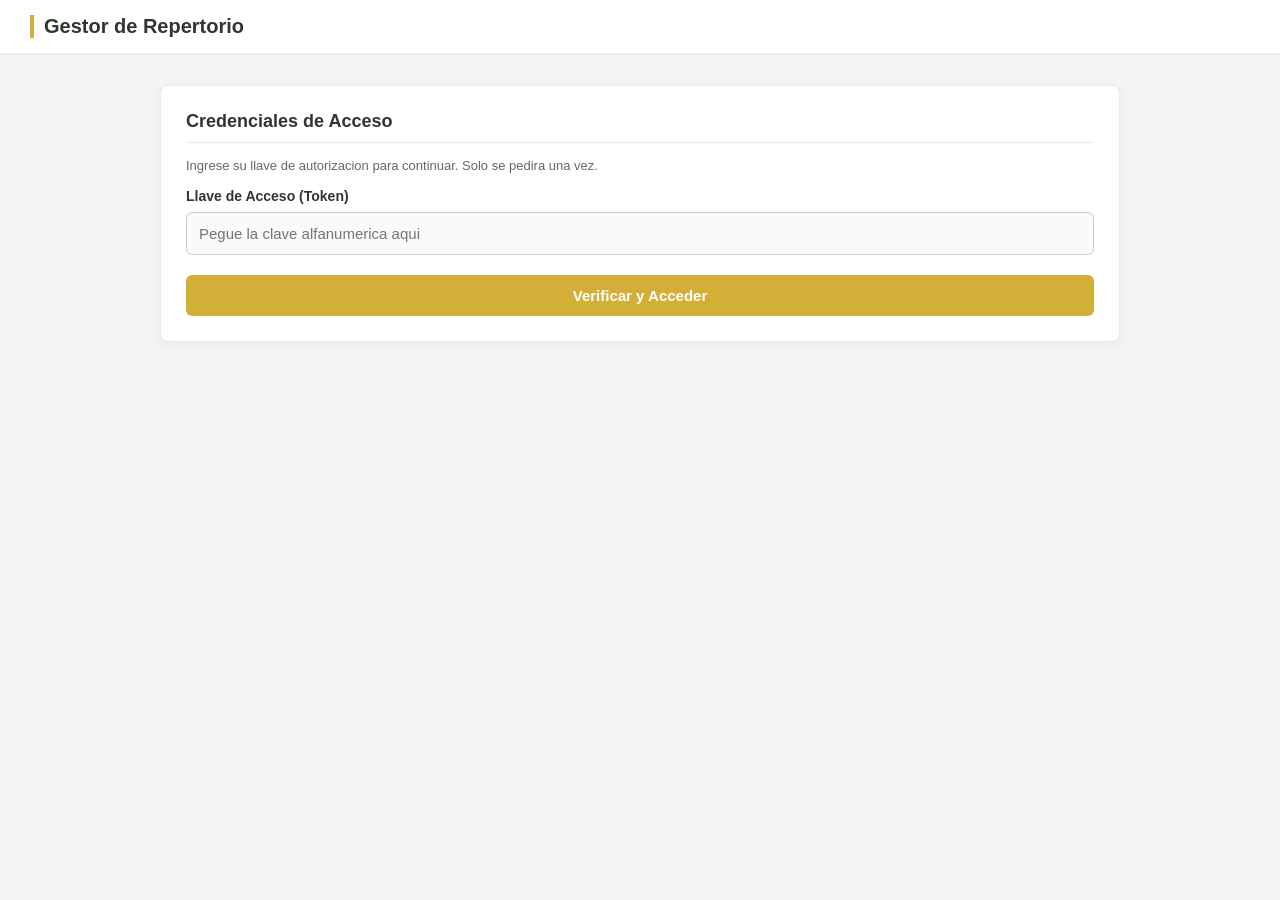
==== gestor.html @ 5d5778f3 "v13 gestor incluido" ====
<!DOCTYPE html>
<html lang="es">
<head>
    <meta charset="UTF-8">
    <meta name="viewport" content="width=device-width, initial-scale=1.0">
    <title>Administracion del Repertorio</title>
    <link rel="stylesheet" href="css/gestor.css">
</head>
<body>

    <header class="cabecera-gestor">
        <div class="logo-gestor">
            <h2>Gestor de Repertorio</h2>
        </div>
        <button id="btn-cerrar-sesion" class="btn-secundario oculto">Cerrar Sesion</button>
    </header>

    <main class="contenedor-principal">
        
        <section id="seccion-login" class="panel">
            <h3>Credenciales de Acceso</h3>
            <p class="texto-ayuda">Ingrese su llave de autorizacion para continuar. Solo se pedira una vez.</p>
            <div class="grupo-formulario">
                <label for="input-token">Llave de Acceso (Token)</label>
                <input type="password" id="input-token" placeholder="Pegue la clave alfanumerica aqui">
            </div>
            <button id="btn-acceder" class="btn-primario">Verificar y Acceder</button>
            <div id="mensaje-login" class="mensaje-estado"></div>
        </section>

        <section id="seccion-trabajo" class="oculto">
            
            <div class="panel-controles">
                <button id="btn-nuevo-canto" class="btn-primario">Anadir Nuevo Canto</button>
                <button id="btn-recargar" class="btn-secundario">Actualizar Lista</button>
            </div>

            <div class="layout-edicion">
                <div class="panel panel-lista">
                    <h3>Cantos Existentes</h3>
                    <div class="grupo-formulario">
                        <input type="text" id="buscador-gestor" placeholder="Buscar canto a editar...">
                    </div>
                    <ul id="lista-cantos-gestor" class="lista-seleccion">
                        </ul>
                </div>

                <div class="panel panel-formulario">
                    <h3 id="titulo-formulario">Seleccione un canto</h3>
                    
                    <form id="formulario-canto" class="oculto" onsubmit="return false;">
                        <input type="hidden" id="indice-canto">
                        
                        <div class="grupo-formulario">
                            <label for="nombre-canto">Titulo del Canto</label>
                            <input type="text" id="nombre-canto" required>
                        </div>

                        <div class="grupo-formulario">
                            <label for="temas-canto">Temas (separados por coma)</label>
                            <input type="text" id="temas-canto" required>
                        </div>

                        <div class="grupo-formulario">
                            <label>Partitura (PDF)</label>
                            <div class="caja-archivo">
                                <input type="file" id="archivo-pdf" accept=".pdf">
                                <p id="texto-archivo-actual" class="texto-ayuda"></p>
                                <button id="btn-descargar-actual" class="btn-secundario oculto" type="button">Descargar Partitura Actual</button>
                            </div>
                        </div>

                        <div id="estado-guardado" class="mensaje-estado"></div>
                        
                        <button id="btn-guardar" class="btn-primario" type="button">Guardar Cambios</button>
                    </form>
                </div>
            </div>

        </section>

    </main>

    <script src="js/gestor.js"></script>
</body>
</html>
---- css/gestor.css ----
/* RESETEO Y VARIABLES */
* { margin: 0; padding: 0; box-sizing: border-box; font-family: -apple-system, BlinkMacSystemFont, sans-serif; }

:root {
    --dorado: #D4AF37;
    --dorado-oscuro: #b5952f;
    --fondo: #f4f4f4;
    --panel: #ffffff;
    --texto: #333333;
    --texto-claro: #666666;
    --borde: #eaeaea;
}

body { background-color: var(--fondo); color: var(--texto); }

.oculto { display: none !important; }

/* CABECERA */
.cabecera-gestor {
    background-color: var(--panel);
    padding: 15px 30px;
    border-bottom: 2px solid var(--borde);
    display: flex;
    justify-content: space-between;
    align-items: center;
}

.logo-gestor h2 { color: var(--texto); font-size: 20px; border-left: 4px solid var(--dorado); padding-left: 10px; }

/* CONTENEDOR PRINCIPAL */
.contenedor-principal { max-width: 1000px; margin: 30px auto; padding: 0 20px; }

/* PANELES */
.panel {
    background-color: var(--panel);
    border-radius: 8px;
    padding: 25px;
    box-shadow: 0 2px 8px rgba(0,0,0,0.05);
    border: 1px solid var(--borde);
    margin-bottom: 20px;
}

.panel h3 { margin-bottom: 15px; color: var(--texto); font-size: 18px; padding-bottom: 10px; border-bottom: 1px solid var(--borde); }

/* FORMULARIOS */
.grupo-formulario { margin-bottom: 20px; }
.grupo-formulario label { display: block; font-weight: bold; font-size: 14px; margin-bottom: 8px; color: var(--texto); }
.grupo-formulario input[type="text"], .grupo-formulario input[type="password"] {
    width: 100%; padding: 12px; border: 1px solid #ccc; border-radius: 6px; font-size: 15px; background-color: #fafafa; transition: border-color 0.2s;
}
.grupo-formulario input:focus { border-color: var(--dorado); outline: none; background-color: #fff; }

.texto-ayuda { font-size: 13px; color: var(--texto-claro); margin-bottom: 15px; }

.caja-archivo { border: 1px dashed #ccc; padding: 15px; border-radius: 6px; background-color: #fafafa; }
.caja-archivo input[type="file"] { margin-bottom: 10px; width: 100%; }

/* BOTONES */
.btn-primario {
    background-color: var(--dorado); color: white; border: none; padding: 12px 20px; border-radius: 6px; font-weight: bold; font-size: 15px; cursor: pointer; transition: background 0.2s; width: 100%;
}
.btn-primario:hover { background-color: var(--dorado-oscuro); }
.btn-primario:disabled { background-color: #cccccc; cursor: not-allowed; }

.btn-secundario {
    background-color: white; color: var(--texto); border: 1px solid #ccc; padding: 10px 15px; border-radius: 6px; font-weight: bold; font-size: 14px; cursor: pointer; transition: all 0.2s;
}
.btn-secundario:hover { border-color: var(--texto); }

.panel-controles { display: flex; gap: 15px; margin-bottom: 20px; }

/* LAYOUT EDICION */
.layout-edicion { display: grid; grid-template-columns: 1fr 2fr; gap: 20px; align-items: start; }
@media (max-width: 768px) { .layout-edicion { grid-template-columns: 1fr; } }

/* LISTA SELECCION */
.lista-seleccion { list-style: none; max-height: 400px; overflow-y: auto; border: 1px solid var(--borde); border-radius: 6px; }
.lista-seleccion li { padding: 12px 15px; border-bottom: 1px solid var(--borde); cursor: pointer; font-size: 14px; transition: background 0.2s; }
.lista-seleccion li:last-child { border-bottom: none; }
.lista-seleccion li:hover { background-color: #f9f9f9; }
.lista-seleccion li.activo { background-color: #faf7eb; border-left: 4px solid var(--dorado); font-weight: bold; }

/* MENSAJES */
.mensaje-estado { margin-top: 15px; padding: 12px; border-radius: 6px; font-size: 14px; font-weight: bold; text-align: center; display: none; }
.mensaje-estado.exito { display: block; background-color: #e8f5e9; color: #2e7d32; border: 1px solid #c8e6c9; }
.mensaje-estado.error { display: block; background-color: #ffebee; color: #c62828; border: 1px solid #ffcdd2; }
.mensaje-estado.info { display: block; background-color: #e3f2fd; color: #1565c0; border: 1px solid #bbdefb; }
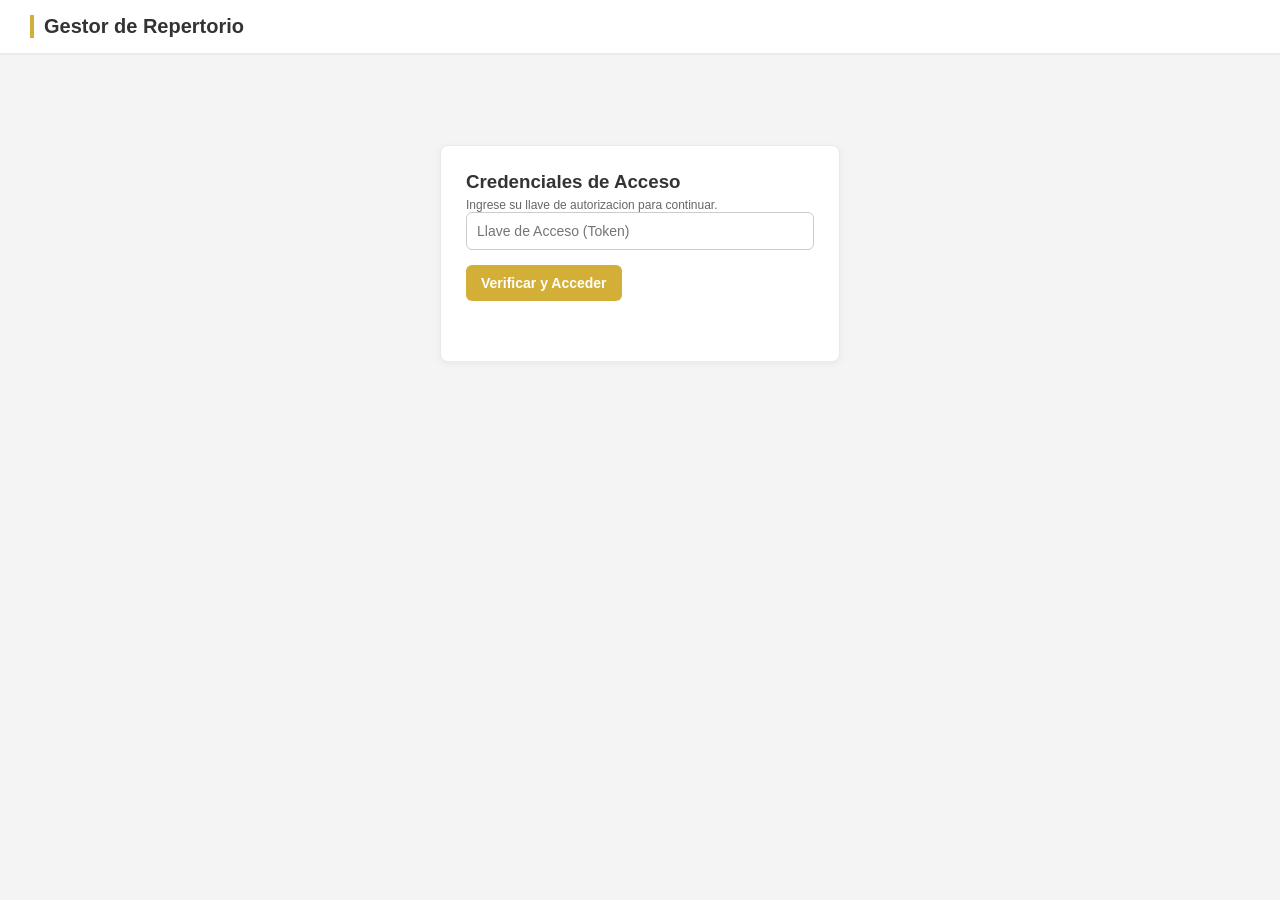
==== commit 260882eb: "v13: Gestor de archivos hecho y derecho todo al parecer esta mejor" ====
--- a/gestor.html
+++ b/gestor.html
@@ -12,74 +12,107 @@
         <div class="logo-gestor">
             <h2>Gestor de Repertorio</h2>
         </div>
-        <button id="btn-cerrar-sesion" class="btn-secundario oculto">Cerrar Sesion</button>
+        <div class="controles-cabecera oculto" id="controles-cabecera">
+            <span id="contador-cambios" class="badge-cambios">0 Cambios Pendientes</span>
+            <button id="btn-sincronizar" class="btn-sincronizar" disabled>Enviar al Servidor</button>
+            <button id="btn-cerrar-sesion" class="btn-secundario">Cerrar Sesion</button>
+        </div>
     </header>
 
     <main class="contenedor-principal">
         
-        <section id="seccion-login" class="panel">
+        <section id="seccion-login" class="panel contenedor-centrado">
             <h3>Credenciales de Acceso</h3>
-            <p class="texto-ayuda">Ingrese su llave de autorizacion para continuar. Solo se pedira una vez.</p>
+            <p class="texto-ayuda">Ingrese su llave de autorizacion para continuar.</p>
             <div class="grupo-formulario">
-                <label for="input-token">Llave de Acceso (Token)</label>
-                <input type="password" id="input-token" placeholder="Pegue la clave alfanumerica aqui">
+                <input type="password" id="input-token" placeholder="Llave de Acceso (Token)">
             </div>
             <button id="btn-acceder" class="btn-primario">Verificar y Acceder</button>
             <div id="mensaje-login" class="mensaje-estado"></div>
         </section>
 
         <section id="seccion-trabajo" class="oculto">
-            
-            <div class="panel-controles">
-                <button id="btn-nuevo-canto" class="btn-primario">Anadir Nuevo Canto</button>
-                <button id="btn-recargar" class="btn-secundario">Actualizar Lista</button>
+            <div class="barra-herramientas">
+                <input type="text" id="buscador-gestor" placeholder="Buscar canto por nombre o tema...">
+                <button id="btn-nuevo-canto" class="btn-primario">Agregar Nuevo Canto</button>
             </div>
 
-            <div class="layout-edicion">
-                <div class="panel panel-lista">
-                    <h3>Cantos Existentes</h3>
-                    <div class="grupo-formulario">
-                        <input type="text" id="buscador-gestor" placeholder="Buscar canto a editar...">
-                    </div>
-                    <ul id="lista-cantos-gestor" class="lista-seleccion">
-                        </ul>
+            <div class="panel">
+                <table class="tabla-datos">
+                    <thead>
+                        <tr>
+                            <th>Nombre del Canto</th>
+                            <th>Temas</th>
+                            <th>Fecha Agregado</th>
+                            <th>Archivo PDF</th>
+                            <th class="col-acciones">Acciones</th>
+                        </tr>
+                    </thead>
+                    <tbody id="cuerpo-tabla-cantos">
+                        </tbody>
+                </table>
+            </div>
+        </section>
+    </main>
+
+    <div id="modal-formulario" class="modal-overlay oculto">
+        <div class="modal-contenido">
+            <div class="modal-cabecera">
+                <h3 id="titulo-modal">Registrar Canto</h3>
+                <button class="btn-cerrar-modal" id="btn-cerrar-formulario">X</button>
+            </div>
+            <div class="modal-cuerpo">
+                <input type="hidden" id="indice-canto">
+                
+                <div class="grupo-formulario">
+                    <label for="nombre-canto">Titulo del Canto</label>
+                    <input type="text" id="nombre-canto" required>
                 </div>
 
-                <div class="panel panel-formulario">
-                    <h3 id="titulo-formulario">Seleccione un canto</h3>
-                    
-                    <form id="formulario-canto" class="oculto" onsubmit="return false;">
-                        <input type="hidden" id="indice-canto">
-                        
-                        <div class="grupo-formulario">
-                            <label for="nombre-canto">Titulo del Canto</label>
-                            <input type="text" id="nombre-canto" required>
-                        </div>
+                <div class="grupo-formulario">
+                    <label for="temas-canto">Temas (separados por coma)</label>
+                    <input type="text" id="temas-canto" required>
+                </div>
 
-                        <div class="grupo-formulario">
-                            <label for="temas-canto">Temas (separados por coma)</label>
-                            <input type="text" id="temas-canto" required>
-                        </div>
-
-                        <div class="grupo-formulario">
-                            <label>Partitura (PDF)</label>
-                            <div class="caja-archivo">
-                                <input type="file" id="archivo-pdf" accept=".pdf">
-                                <p id="texto-archivo-actual" class="texto-ayuda"></p>
-                                <button id="btn-descargar-actual" class="btn-secundario oculto" type="button">Descargar Partitura Actual</button>
-                            </div>
-                        </div>
-
-                        <div id="estado-guardado" class="mensaje-estado"></div>
-                        
-                        <button id="btn-guardar" class="btn-primario" type="button">Guardar Cambios</button>
-                    </form>
+                <div class="grupo-formulario">
+                    <label>Archivo de Partitura (Requerido)</label>
+                    <div class="caja-archivo">
+                        <input type="file" id="archivo-pdf" accept=".pdf">
+                        <p id="texto-archivo-actual" class="texto-ayuda"></p>
+                    </div>
                 </div>
             </div>
+            <div class="modal-pie">
+                <button class="btn-secundario" id="btn-cancelar-formulario">Cancelar</button>
+                <button class="btn-primario" id="btn-guardar-local">Guardar en Lista</button>
+            </div>
+        </div>
+    </div>
 
-        </section>
+    <div id="modal-confirmacion" class="modal-overlay oculto">
+        <div class="modal-contenido modal-pequeno">
+            <div class="modal-cabecera">
+                <h3 id="titulo-confirmacion">Atencion</h3>
+            </div>
+            <div class="modal-cuerpo">
+                <p id="texto-confirmacion"></p>
+            </div>
+            <div class="modal-pie">
+                <button class="btn-secundario" id="btn-cancelar-confirmacion">Cancelar</button>
+                <button class="btn-peligro" id="btn-aceptar-confirmacion">Confirmar</button>
+            </div>
+        </div>
+    </div>
 
-    </main>
+    <div id="modal-carga" class="modal-overlay oculto">
+        <div class="modal-contenido modal-pequeno centrado">
+            <h3>Sincronizando con el Servidor</h3>
+            <p id="texto-carga">Por favor no cierre esta ventana. Subiendo archivos...</p>
+            <div class="barra-progreso-contenedor">
+                <div id="barra-progreso" class="barra-progreso-relleno"></div>
+            </div>
+        </div>
+    </div>
 
     <script src="js/gestor.js"></script>
 </body>
--- a/css/gestor.css
+++ b/css/gestor.css
@@ -9,79 +9,151 @@
     --texto: #333333;
     --texto-claro: #666666;
     --borde: #eaeaea;
+    --peligro: #dc3545;
+    --peligro-oscuro: #b02a37;
 }
 
 body { background-color: var(--fondo); color: var(--texto); }
-
 .oculto { display: none !important; }
+.contenedor-centrado { max-width: 400px; margin: 10vh auto; }
 
 /* CABECERA */
-.cabecera-gestor {
-    background-color: var(--panel);
-    padding: 15px 30px;
-    border-bottom: 2px solid var(--borde);
-    display: flex;
-    justify-content: space-between;
-    align-items: center;
+.cabecera-gestor { background-color: var(--panel); padding: 15px 30px; border-bottom: 2px solid var(--borde); display: flex; justify-content: space-between; align-items: center; }
+.logo-gestor h2 { color: var(--texto); font-size: 20px; border-left: 4px solid var(--dorado); padding-left: 10px; }
+.controles-cabecera { display: flex; align-items: center; gap: 15px; }
+
+/* BADGES Y BOTONES DE ESTADO */
+.badge-cambios { background-color: #fff3cd; color: #856404; padding: 5px 12px; border-radius: 20px; font-size: 13px; font-weight: bold; border: 1px solid #ffeeba; }
+.btn-sincronizar { background-color: #28a745; color: white; border: none; padding: 10px 15px; border-radius: 6px; font-weight: bold; cursor: pointer; transition: 0.2s; }
+.btn-sincronizar:hover:not(:disabled) { background-color: #218838; }
+.btn-sincronizar:disabled { background-color: #a8d5b2; cursor: not-allowed; }
+
+/* CONTENEDOR PRINCIPAL Y TABLAS */
+.contenedor-principal { max-width: 1200px; margin: 30px auto; padding: 0 20px; }
+.barra-herramientas { display: flex; justify-content: space-between; margin-bottom: 20px; }
+#buscador-gestor { width: 350px; padding: 10px 15px; border: 1px solid #ccc; border-radius: 6px; font-size: 15px; }
+
+.panel { background-color: var(--panel); border-radius: 8px; padding: 25px; box-shadow: 0 2px 8px rgba(0,0,0,0.05); border: 1px solid var(--borde); overflow-x: auto; }
+
+.tabla-datos { width: 100%; border-collapse: collapse; min-width: 800px; }
+.tabla-datos th, .tabla-datos td { padding: 12px 15px; text-align: left; border-bottom: 1px solid var(--borde); font-size: 14px; }
+.tabla-datos th { background-color: #fafafa; font-weight: bold; color: var(--texto-claro); }
+.tabla-datos tr:hover { background-color: #f9f9f9; }
+.col-acciones { text-align: right; }
+
+/* LOS BOTONES INDIVIDUALES */
+.btn-accion { 
+    background: none; 
+    border: 1px solid #ccc; 
+    border-radius: 4px; 
+    padding: 6px 12px;         
+    cursor: pointer; 
+    font-size: 13px; 
+    transition: 0.2s; 
+    white-space: nowrap;       
 }
 
-.logo-gestor h2 { color: var(--texto); font-size: 20px; border-left: 4px solid var(--dorado); padding-left: 10px; }
+/* ESTADOS HOVER */
+.btn-accion.editar:hover { border-color: var(--dorado); color: var(--dorado); background-color: #fdfaf2; }
+.btn-accion.eliminar:hover { border-color: var(--peligro); color: var(--peligro); background-color: #fdf5f6;}
+.btn-accion.descargar:hover { border-color: #007bff; color: #007bff; background-color: #f0f7ff; }
 
-/* CONTENEDOR PRINCIPAL */
-.contenedor-principal { max-width: 1000px; margin: 30px auto; padding: 0 20px; }
+/* LAS ETIQUETAS */
+.etiqueta-tema { background: #eee; padding: 3px 8px; border-radius: 10px; font-size: 12px; margin-right: 5px; display: inline-block; }
+/* MODALES (VENTANAS FLOTANTES) */
+.modal-overlay { position: fixed; top: 0; left: 0; width: 100vw; height: 100vh; background-color: rgba(0,0,0,0.6); z-index: 1000; display: flex; justify-content: center; align-items: center; backdrop-filter: blur(3px); }
+.modal-contenido { background-color: white; width: 100%; max-width: 500px; border-radius: 8px; box-shadow: 0 10px 30px rgba(0,0,0,0.2); overflow: hidden; display: flex; flex-direction: column; }
+.modal-pequeno { max-width: 400px; }
+.modal-cabecera { background-color: #fafafa; padding: 15px 20px; border-bottom: 1px solid var(--borde); display: flex; justify-content: space-between; align-items: center; }
+.modal-cabecera h3 { margin: 0; font-size: 18px; }
+.btn-cerrar-modal { background: none; border: none; font-size: 16px; font-weight: bold; cursor: pointer; color: var(--texto-claro); }
+.modal-cuerpo { padding: 20px; }
+.modal-pie { padding: 15px 20px; border-top: 1px solid var(--borde); display: flex; justify-content: flex-end; gap: 10px; background-color: #fafafa; }
+.centrado { text-align: center; }
 
-/* PANELES */
-.panel {
-    background-color: var(--panel);
-    border-radius: 8px;
-    padding: 25px;
-    box-shadow: 0 2px 8px rgba(0,0,0,0.05);
-    border: 1px solid var(--borde);
-    margin-bottom: 20px;
-}
+/* FORMULARIOS Y BOTONES */
+.grupo-formulario { margin-bottom: 15px; }
+.grupo-formulario label { display: block; font-weight: bold; font-size: 13px; margin-bottom: 6px; }
+.grupo-formulario input[type="text"], .grupo-formulario input[type="password"] { width: 100%; padding: 10px; border: 1px solid #ccc; border-radius: 6px; font-size: 14px; }
+.caja-archivo { border: 1px dashed #ccc; padding: 15px; border-radius: 6px; background-color: #fafafa; }
+.caja-archivo input[type="file"] { width: 100%; }
+.texto-ayuda { font-size: 12px; color: var(--texto-claro); margin-top: 5px; }
 
-.panel h3 { margin-bottom: 15px; color: var(--texto); font-size: 18px; padding-bottom: 10px; border-bottom: 1px solid var(--borde); }
+.btn-primario { background-color: var(--dorado); color: white; border: none; padding: 10px 15px; border-radius: 6px; font-weight: bold; font-size: 14px; cursor: pointer; transition: 0.2s; }
+.btn-primario:hover { background-color: var(--dorado-oscuro); }
+.btn-secundario { background-color: white; color: var(--texto); border: 1px solid #ccc; padding: 10px 15px; border-radius: 6px; font-weight: bold; font-size: 14px; cursor: pointer; transition: 0.2s; }
+.btn-peligro { background-color: var(--peligro); color: white; border: none; padding: 10px 15px; border-radius: 6px; font-weight: bold; font-size: 14px; cursor: pointer; transition: 0.2s; }
+.btn-peligro:hover { background-color: var(--peligro-oscuro); }
 
-/* FORMULARIOS */
-.grupo-formulario { margin-bottom: 20px; }
-.grupo-formulario label { display: block; font-weight: bold; font-size: 14px; margin-bottom: 8px; color: var(--texto); }
-.grupo-formulario input[type="text"], .grupo-formulario input[type="password"] {
-    width: 100%; padding: 12px; border: 1px solid #ccc; border-radius: 6px; font-size: 15px; background-color: #fafafa; transition: border-color 0.2s;
-}
-.grupo-formulario input:focus { border-color: var(--dorado); outline: none; background-color: #fff; }
+/* BARRA DE PROGRESO */
+.barra-progreso-contenedor { width: 100%; height: 10px; background-color: #eaeaea; border-radius: 5px; margin-top: 15px; overflow: hidden; }
+.barra-progreso-relleno { width: 0%; height: 100%; background-color: var(--dorado); transition: width 0.3s; }
+.mensaje-estado { margin-top: 15px; padding: 10px; border-radius: 6px; font-size: 13px; text-align: center; }
+.mensaje-estado.error { background-color: #ffebee; color: #c62828; border: 1px solid #ffcdd2; }
 
-.texto-ayuda { font-size: 13px; color: var(--texto-claro); margin-bottom: 15px; }
+/* --- DISEÑO RESPONSIVO (MÓVILES Y TABLETS) --- */
+@media (max-width: 768px) {
+    /* 1. Ajuste de la cabecera y el buscador */
+    .cabecera-gestor { flex-direction: column; align-items: stretch; gap: 15px; padding: 15px; }
+    .controles-cabecera { flex-direction: column; width: 100%; align-items: stretch; gap: 10px; }
+    .btn-sincronizar, #btn-cerrar-sesion { width: 100%; text-align: center; }
+    
+    .barra-herramientas { flex-direction: column; gap: 15px; }
+    #buscador-gestor { width: 100%; }
+    #btn-nuevo-canto { width: 100%; }
 
-.caja-archivo { border: 1px dashed #ccc; padding: 15px; border-radius: 6px; background-color: #fafafa; }
-.caja-archivo input[type="file"] { margin-bottom: 10px; width: 100%; }
+    /* 2. Transformación de la Tabla a Tarjetas */
+    .panel { padding: 15px; border: none; background: transparent; box-shadow: none; }
+    .tabla-datos { min-width: 100%; border: none; }
+    .tabla-datos thead { display: none; } /* Ocultamos las cabeceras de columnas */
+    
+    .tabla-datos tr { 
+        display: block; 
+        margin-bottom: 20px; 
+        border: 1px solid var(--borde); 
+        border-radius: 8px; 
+        box-shadow: 0 4px 10px rgba(0,0,0,0.08);
+        padding: 15px;
+        background-color: #fff;
+    }
+    
+    .tabla-datos td { 
+        display: block; 
+        padding: 8px 0; 
+        border-bottom: 1px dashed var(--borde);
+        text-align: left;
+    }
+    
+    .tabla-datos td:last-child { border-bottom: none; }
+    
+    /* 3. Botones de acción gigantes y accesibles */
+    .col-acciones { 
+        display: flex; 
+        flex-direction: column; 
+        gap: 10px; 
+        margin-top: 10px;
+        padding-top: 15px;
+        border-top: 2px solid var(--fondo);
+    }
+    
+    .btn-accion { 
+        width: 100%; 
+        padding: 12px;
+        font-size: 15px;
+        text-align: center;
+        justify-content: center;
+    }
 
-/* BOTONES */
-.btn-primario {
-    background-color: var(--dorado); color: white; border: none; padding: 12px 20px; border-radius: 6px; font-weight: bold; font-size: 15px; cursor: pointer; transition: background 0.2s; width: 100%;
-}
-.btn-primario:hover { background-color: var(--dorado-oscuro); }
-.btn-primario:disabled { background-color: #cccccc; cursor: not-allowed; }
-
-.btn-secundario {
-    background-color: white; color: var(--texto); border: 1px solid #ccc; padding: 10px 15px; border-radius: 6px; font-weight: bold; font-size: 14px; cursor: pointer; transition: all 0.2s;
-}
-.btn-secundario:hover { border-color: var(--texto); }
-
-.panel-controles { display: flex; gap: 15px; margin-bottom: 20px; }
-
-/* LAYOUT EDICION */
-.layout-edicion { display: grid; grid-template-columns: 1fr 2fr; gap: 20px; align-items: start; }
-@media (max-width: 768px) { .layout-edicion { grid-template-columns: 1fr; } }
-
-/* LISTA SELECCION */
-.lista-seleccion { list-style: none; max-height: 400px; overflow-y: auto; border: 1px solid var(--borde); border-radius: 6px; }
-.lista-seleccion li { padding: 12px 15px; border-bottom: 1px solid var(--borde); cursor: pointer; font-size: 14px; transition: background 0.2s; }
-.lista-seleccion li:last-child { border-bottom: none; }
-.lista-seleccion li:hover { background-color: #f9f9f9; }
-.lista-seleccion li.activo { background-color: #faf7eb; border-left: 4px solid var(--dorado); font-weight: bold; }
-
-/* MENSAJES */
-.mensaje-estado { margin-top: 15px; padding: 12px; border-radius: 6px; font-size: 14px; font-weight: bold; text-align: center; display: none; }
-.mensaje-estado.exito { display: block; background-color: #e8f5e9; color: #2e7d32; border: 1px solid #c8e6c9; }
-.mensaje-estado.error { display: block; background-color: #ffebee; color: #c62828; border: 1px solid #ffcdd2; }
-.mensaje-estado.info { display: block; background-color: #e3f2fd; color: #1565c0; border: 1px solid #bbdefb; }+/* 4. Ajuste de ventanas flotantes para móvil */
+    .modal-contenido { 
+        height: auto; 
+        max-height: 90vh; 
+        border-radius: 8px; 
+        margin: 15px; 
+        display: flex; 
+        flex-direction: column; 
+    }
+    .modal-cuerpo { 
+        overflow-y: auto; 
+    }
+}
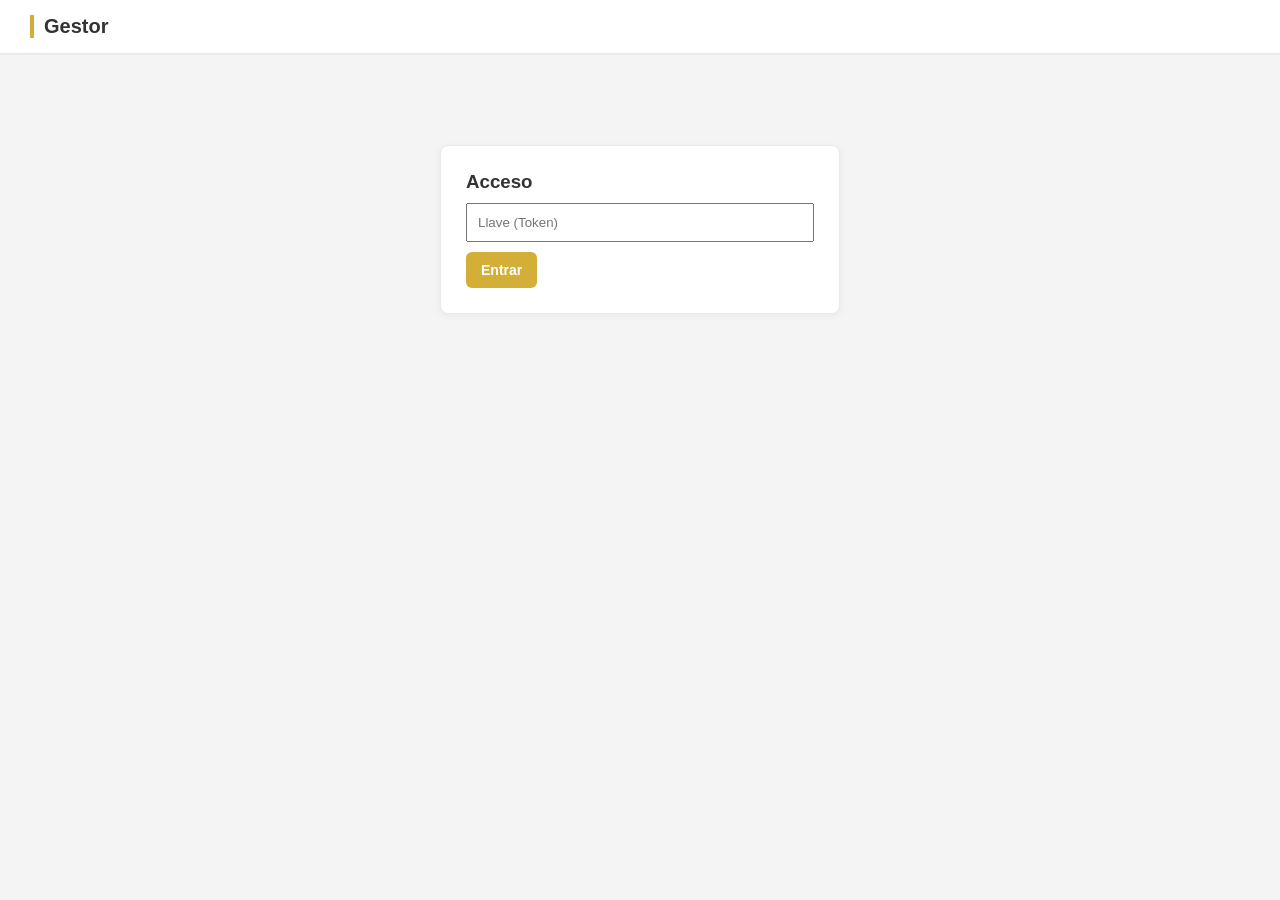
==== commit 77251bd5: "prueba" ====
--- a/gestor.html
+++ b/gestor.html
@@ -3,114 +3,69 @@
 <head>
     <meta charset="UTF-8">
     <meta name="viewport" content="width=device-width, initial-scale=1.0">
-    <title>Administracion del Repertorio</title>
+    <title>Administracion</title>
     <link rel="stylesheet" href="css/gestor.css">
+    
+    <script src="js/es6-shim.min.js"></script>
+    <script>
+        window.onerror = function(msg, url, line) {
+            alert("ERROR GESTOR:\n" + msg + "\nLínea: " + line);
+            return false;
+        };
+    </script>
 </head>
 <body>
-
     <header class="cabecera-gestor">
-        <div class="logo-gestor">
-            <h2>Gestor de Repertorio</h2>
-        </div>
+        <div class="logo-gestor"><h2>Gestor</h2></div>
         <div class="controles-cabecera oculto" id="controles-cabecera">
-            <span id="contador-cambios" class="badge-cambios">0 Cambios Pendientes</span>
-            <button id="btn-sincronizar" class="btn-sincronizar" disabled>Enviar al Servidor</button>
-            <button id="btn-cerrar-sesion" class="btn-secundario">Cerrar Sesion</button>
+            <span id="contador-cambios" class="badge-cambios">0 Cambios</span>
+            <button id="btn-sincronizar" class="btn-sincronizar" disabled>Sincronizar</button>
+            <button id="btn-cerrar-sesion" class="btn-secundario">Salir</button>
         </div>
     </header>
 
     <main class="contenedor-principal">
-        
         <section id="seccion-login" class="panel contenedor-centrado">
-            <h3>Credenciales de Acceso</h3>
-            <p class="texto-ayuda">Ingrese su llave de autorizacion para continuar.</p>
-            <div class="grupo-formulario">
-                <input type="password" id="input-token" placeholder="Llave de Acceso (Token)">
-            </div>
-            <button id="btn-acceder" class="btn-primario">Verificar y Acceder</button>
-            <div id="mensaje-login" class="mensaje-estado"></div>
+            <h3>Acceso</h3>
+            <input type="password" id="input-token" placeholder="Llave (Token)" style="width:100%; padding:10px; margin:10px 0;">
+            <button id="btn-acceder" class="btn-primario">Entrar</button>
+            <div id="mensaje-login"></div>
         </section>
 
         <section id="seccion-trabajo" class="oculto">
             <div class="barra-herramientas">
-                <input type="text" id="buscador-gestor" placeholder="Buscar canto por nombre o tema...">
-                <button id="btn-nuevo-canto" class="btn-primario">Agregar Nuevo Canto</button>
+                <input type="text" id="buscador-gestor" placeholder="Filtrar...">
+                <button id="btn-nuevo-canto" class="btn-primario">+ Nuevo</button>
             </div>
-
-            <div class="panel">
+            <div class="panel" style="overflow:auto;">
                 <table class="tabla-datos">
-                    <thead>
-                        <tr>
-                            <th>Nombre del Canto</th>
-                            <th>Temas</th>
-                            <th>Fecha Agregado</th>
-                            <th>Archivo PDF</th>
-                            <th class="col-acciones">Acciones</th>
-                        </tr>
-                    </thead>
-                    <tbody id="cuerpo-tabla-cantos">
-                        </tbody>
+                    <thead><tr><th>Canto</th><th>Acciones</th></tr></thead>
+                    <tbody id="cuerpo-tabla-cantos"></tbody>
                 </table>
             </div>
         </section>
     </main>
 
-    <div id="modal-formulario" class="modal-overlay oculto">
-        <div class="modal-contenido">
-            <div class="modal-cabecera">
-                <h3 id="titulo-modal">Registrar Canto</h3>
-                <button class="btn-cerrar-modal" id="btn-cerrar-formulario">X</button>
-            </div>
-            <div class="modal-cuerpo">
-                <input type="hidden" id="indice-canto">
-                
-                <div class="grupo-formulario">
-                    <label for="nombre-canto">Titulo del Canto</label>
-                    <input type="text" id="nombre-canto" required>
-                </div>
-
-                <div class="grupo-formulario">
-                    <label for="temas-canto">Temas (separados por coma)</label>
-                    <input type="text" id="temas-canto" required>
-                </div>
-
-                <div class="grupo-formulario">
-                    <label>Archivo de Partitura (Requerido)</label>
-                    <div class="caja-archivo">
-                        <input type="file" id="archivo-pdf" accept=".pdf">
-                        <p id="texto-archivo-actual" class="texto-ayuda"></p>
-                    </div>
-                </div>
-            </div>
-            <div class="modal-pie">
-                <button class="btn-secundario" id="btn-cancelar-formulario">Cancelar</button>
-                <button class="btn-primario" id="btn-guardar-local">Guardar en Lista</button>
-            </div>
-        </div>
-    </div>
-
-    <div id="modal-confirmacion" class="modal-overlay oculto">
-        <div class="modal-contenido modal-pequeno">
-            <div class="modal-cabecera">
-                <h3 id="titulo-confirmacion">Atencion</h3>
-            </div>
-            <div class="modal-cuerpo">
-                <p id="texto-confirmacion"></p>
-            </div>
-            <div class="modal-pie">
-                <button class="btn-secundario" id="btn-cancelar-confirmacion">Cancelar</button>
-                <button class="btn-peligro" id="btn-aceptar-confirmacion">Confirmar</button>
-            </div>
+    <!-- Modales simplificados para iPad -->
+    <div id="modal-formulario" class="modal-overlay oculto" style="background:rgba(0,0,0,0.8); z-index:1000;">
+        <div class="modal-contenido" style="background:white; padding:20px; margin:20px; border-radius:10px;">
+            <h3 id="titulo-modal">Canto</h3>
+            <input type="hidden" id="indice-canto">
+            <label>Título:</label><br>
+            <input type="text" id="nombre-canto" style="width:100%; padding:8px;"><br><br>
+            <label>Temas (Comas):</label><br>
+            <input type="text" id="temas-canto" style="width:100%; padding:8px;"><br><br>
+            <label>PDF:</label><br>
+            <input type="file" id="archivo-pdf" accept=".pdf"><br><br>
+            <button id="btn-guardar-local" class="btn-primario">Guardar</button>
+            <button id="btn-cerrar-formulario" class="btn-secundario">Cancelar</button>
         </div>
     </div>
 
     <div id="modal-carga" class="modal-overlay oculto">
-        <div class="modal-contenido modal-pequeno centrado">
-            <h3>Sincronizando con el Servidor</h3>
-            <p id="texto-carga">Por favor no cierre esta ventana. Subiendo archivos...</p>
-            <div class="barra-progreso-contenedor">
-                <div id="barra-progreso" class="barra-progreso-relleno"></div>
-            </div>
+        <div class="modal-contenido centrado">
+            <h3>Procesando...</h3>
+            <p id="texto-carga">Subiendo datos...</p>
         </div>
     </div>
 
--- a/css/gestor.css
+++ b/css/gestor.css
@@ -20,7 +20,9 @@
 /* CABECERA */
 .cabecera-gestor { background-color: var(--panel); padding: 15px 30px; border-bottom: 2px solid var(--borde); display: flex; justify-content: space-between; align-items: center; }
 .logo-gestor h2 { color: var(--texto); font-size: 20px; border-left: 4px solid var(--dorado); padding-left: 10px; }
-.controles-cabecera { display: flex; align-items: center; gap: 15px; }
+.controles-cabecera { display: flex; align-items: center; }
+.controles-cabecera > * { margin-right: 15px; }
+.controles-cabecera > *:last-child { margin-right: 0; }
 
 /* BADGES Y BOTONES DE ESTADO */
 .badge-cambios { background-color: #fff3cd; color: #856404; padding: 5px 12px; border-radius: 20px; font-size: 13px; font-weight: bold; border: 1px solid #ffeeba; }
@@ -61,14 +63,16 @@
 /* LAS ETIQUETAS */
 .etiqueta-tema { background: #eee; padding: 3px 8px; border-radius: 10px; font-size: 12px; margin-right: 5px; display: inline-block; }
 /* MODALES (VENTANAS FLOTANTES) */
-.modal-overlay { position: fixed; top: 0; left: 0; width: 100vw; height: 100vh; background-color: rgba(0,0,0,0.6); z-index: 1000; display: flex; justify-content: center; align-items: center; backdrop-filter: blur(3px); }
+.modal-overlay { position: fixed; top: 0; left: 0; width: 100vw; height: 100vh; background-color: rgba(0,0,0,0.6); z-index: 1000; display: flex; justify-content: center; align-items: center; backdrop-filter: blur(3px); -webkit-backdrop-filter: blur(3px); }
 .modal-contenido { background-color: white; width: 100%; max-width: 500px; border-radius: 8px; box-shadow: 0 10px 30px rgba(0,0,0,0.2); overflow: hidden; display: flex; flex-direction: column; }
 .modal-pequeno { max-width: 400px; }
 .modal-cabecera { background-color: #fafafa; padding: 15px 20px; border-bottom: 1px solid var(--borde); display: flex; justify-content: space-between; align-items: center; }
 .modal-cabecera h3 { margin: 0; font-size: 18px; }
 .btn-cerrar-modal { background: none; border: none; font-size: 16px; font-weight: bold; cursor: pointer; color: var(--texto-claro); }
 .modal-cuerpo { padding: 20px; }
-.modal-pie { padding: 15px 20px; border-top: 1px solid var(--borde); display: flex; justify-content: flex-end; gap: 10px; background-color: #fafafa; }
+.modal-pie { padding: 15px 20px; border-top: 1px solid var(--borde); display: flex; justify-content: flex-end; background-color: #fafafa; }
+.modal-pie > * { margin-left: 10px; }
+.modal-pie > *:first-child { margin-left: 0; }
 .centrado { text-align: center; }
 
 /* FORMULARIOS Y BOTONES */
@@ -94,11 +98,17 @@
 /* --- DISEÑO RESPONSIVO (MÓVILES Y TABLETS) --- */
 @media (max-width: 768px) {
     /* 1. Ajuste de la cabecera y el buscador */
-    .cabecera-gestor { flex-direction: column; align-items: stretch; gap: 15px; padding: 15px; }
-    .controles-cabecera { flex-direction: column; width: 100%; align-items: stretch; gap: 10px; }
-    .btn-sincronizar, #btn-cerrar-sesion { width: 100%; text-align: center; }
+    .cabecera-gestor { flex-direction: column; align-items: stretch; padding: 15px; }
+    .cabecera-gestor > * { margin-bottom: 15px; }
+    .cabecera-gestor > *:last-child { margin-bottom: 0; }
+
+    .controles-cabecera { flex-direction: column; width: 100%; align-items: stretch; }
+    .controles-cabecera > * { margin-bottom: 10px; margin-right: 0; }
+    .controles-cabecera > *:last-child { margin-bottom: 0; }
     
-    .barra-herramientas { flex-direction: column; gap: 15px; }
+    .barra-herramientas { flex-direction: column; }
+    .barra-herramientas > * { margin-bottom: 15px; }
+    .barra-herramientas > *:last-child { margin-bottom: 0; }
     #buscador-gestor { width: 100%; }
     #btn-nuevo-canto { width: 100%; }
 
@@ -130,11 +140,12 @@
     .col-acciones { 
         display: flex; 
         flex-direction: column; 
-        gap: 10px; 
         margin-top: 10px;
         padding-top: 15px;
         border-top: 2px solid var(--fondo);
     }
+    .col-acciones > * { margin-bottom: 10px; }
+    .col-acciones > *:last-child { margin-bottom: 0; }
     
     .btn-accion { 
         width: 100%; 
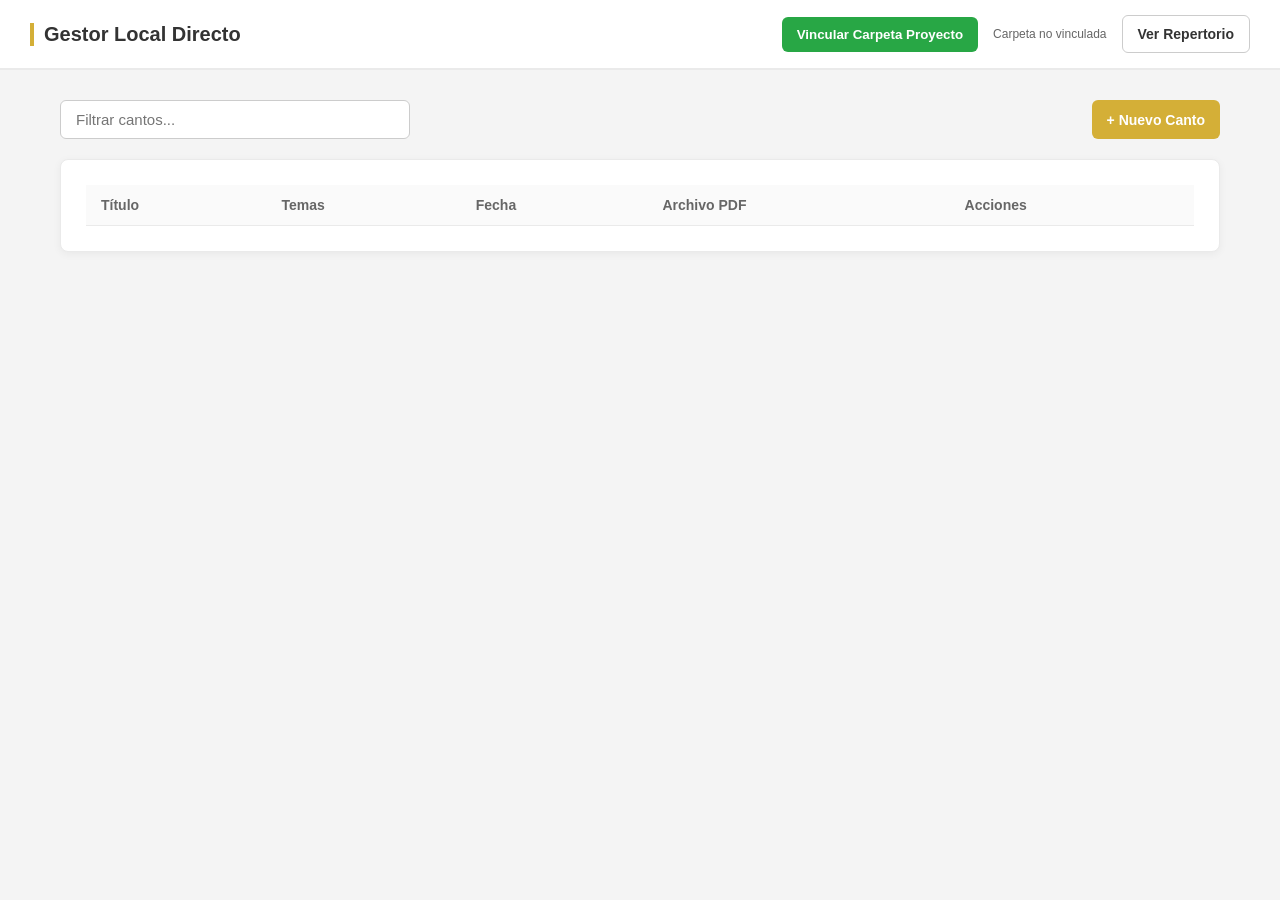
==== commit ca89c30f: "cantos agregados" ====
--- a/gestor.html
+++ b/gestor.html
@@ -16,56 +16,83 @@
 </head>
 <body>
     <header class="cabecera-gestor">
-        <div class="logo-gestor"><h2>Gestor</h2></div>
-        <div class="controles-cabecera oculto" id="controles-cabecera">
-            <span id="contador-cambios" class="badge-cambios">0 Cambios</span>
-            <button id="btn-sincronizar" class="btn-sincronizar" disabled>Sincronizar</button>
-            <button id="btn-cerrar-sesion" class="btn-secundario">Salir</button>
+        <div class="logo-gestor"><h2>Gestor Local Directo</h2></div>
+        <div class="controles-cabecera" id="controles-cabecera">
+            <button id="btn-vincular-carpeta" class="btn-sincronizar">Vincular Carpeta Proyecto</button>
+            <span id="estado-carpeta" style="font-size: 12px; color: #666;">Carpeta no vinculada</span>
+            <a href="index.html" class="btn-secundario" style="text-decoration: none;">Ver Repertorio</a>
         </div>
     </header>
 
     <main class="contenedor-principal">
-        <section id="seccion-login" class="panel contenedor-centrado">
-            <h3>Acceso</h3>
-            <input type="password" id="input-token" placeholder="Llave (Token)" style="width:100%; padding:10px; margin:10px 0;">
-            <button id="btn-acceder" class="btn-primario">Entrar</button>
-            <div id="mensaje-login"></div>
-        </section>
-
-        <section id="seccion-trabajo" class="oculto">
+        <section id="seccion-trabajo">
             <div class="barra-herramientas">
-                <input type="text" id="buscador-gestor" placeholder="Filtrar...">
-                <button id="btn-nuevo-canto" class="btn-primario">+ Nuevo</button>
+                <input type="text" id="buscador-gestor" placeholder="Filtrar cantos...">
+                <button id="btn-nuevo-canto" class="btn-primario" disabled>+ Nuevo Canto</button>
             </div>
-            <div class="panel" style="overflow:auto;">
+            <div class="panel">
                 <table class="tabla-datos">
-                    <thead><tr><th>Canto</th><th>Acciones</th></tr></thead>
+                    <thead>
+                        <tr>
+                            <th>Título</th>
+                            <th>Temas</th>
+                            <th>Fecha</th>
+                            <th>Archivo PDF</th>
+                            <th>Acciones</th>
+                        </tr>
+                    </thead>
                     <tbody id="cuerpo-tabla-cantos"></tbody>
                 </table>
             </div>
         </section>
     </main>
 
-    <!-- Modales simplificados para iPad -->
-    <div id="modal-formulario" class="modal-overlay oculto" style="background:rgba(0,0,0,0.8); z-index:1000;">
-        <div class="modal-contenido" style="background:white; padding:20px; margin:20px; border-radius:10px;">
-            <h3 id="titulo-modal">Canto</h3>
-            <input type="hidden" id="indice-canto">
-            <label>Título:</label><br>
-            <input type="text" id="nombre-canto" style="width:100%; padding:8px;"><br><br>
-            <label>Temas (Comas):</label><br>
-            <input type="text" id="temas-canto" style="width:100%; padding:8px;"><br><br>
-            <label>PDF:</label><br>
-            <input type="file" id="archivo-pdf" accept=".pdf"><br><br>
-            <button id="btn-guardar-local" class="btn-primario">Guardar</button>
-            <button id="btn-cerrar-formulario" class="btn-secundario">Cancelar</button>
+    <!-- Modal Formulario -->
+    <div id="modal-formulario" class="modal-overlay oculto">
+        <div class="modal-contenido">
+            <div class="modal-cabecera">
+                <h3 id="titulo-modal">Canto</h3>
+                <button id="btn-cerrar-formulario" class="btn-cerrar-modal">&times;</button>
+            </div>
+            <div class="modal-cuerpo">
+                <input type="hidden" id="indice-canto">
+                
+                <div class="grupo-formulario">
+                    <label>Título del Canto:</label>
+                    <input type="text" id="nombre-canto" placeholder="Ej: Alabad a Jehová">
+                </div>
+
+                <div class="grupo-formulario">
+                    <label>Temas (separados por comas):</label>
+                    <input type="text" id="temas-canto" placeholder="Ej: Alabanza, Adoración">
+                </div>
+
+                <div class="grupo-formulario">
+                    <label>Archivo PDF:</label>
+                    <div id="contenedor-archivo-actual" class="oculto" style="margin-bottom: 10px; font-size: 13px;">
+                        Archivo actual: <span id="nombre-archivo-actual" style="font-weight: bold;"></span>
+                    </div>
+                    <input type="file" id="input-archivo-pdf" accept=".pdf">
+                    <p class="texto-ayuda">Si seleccionas un archivo, se copiará automáticamente a la carpeta /Partituras</p>
+                </div>
+            </div>
+            <div class="modal-pie">
+                <button id="btn-cancelar-formulario" class="btn-secundario">Cancelar</button>
+                <button id="btn-guardar-directo" class="btn-primario">Guardar y Aplicar</button>
+            </div>
         </div>
     </div>
 
-    <div id="modal-carga" class="modal-overlay oculto">
-        <div class="modal-contenido centrado">
-            <h3>Procesando...</h3>
-            <p id="texto-carga">Subiendo datos...</p>
+    <!-- Modal Confirmación -->
+    <div id="modal-confirmacion" class="modal-overlay oculto">
+        <div class="modal-contenido modal-pequeno">
+            <div class="modal-cuerpo centrado">
+                <h3 id="texto-confirmacion">¿Estás seguro?</h3>
+            </div>
+            <div class="modal-pie" style="justify-content: center;">
+                <button id="btn-cancelar-confirmacion" class="btn-secundario">No, volver</button>
+                <button id="btn-aceptar-confirmacion" class="btn-peligro">Sí, confirmar</button>
+            </div>
         </div>
     </div>
 
